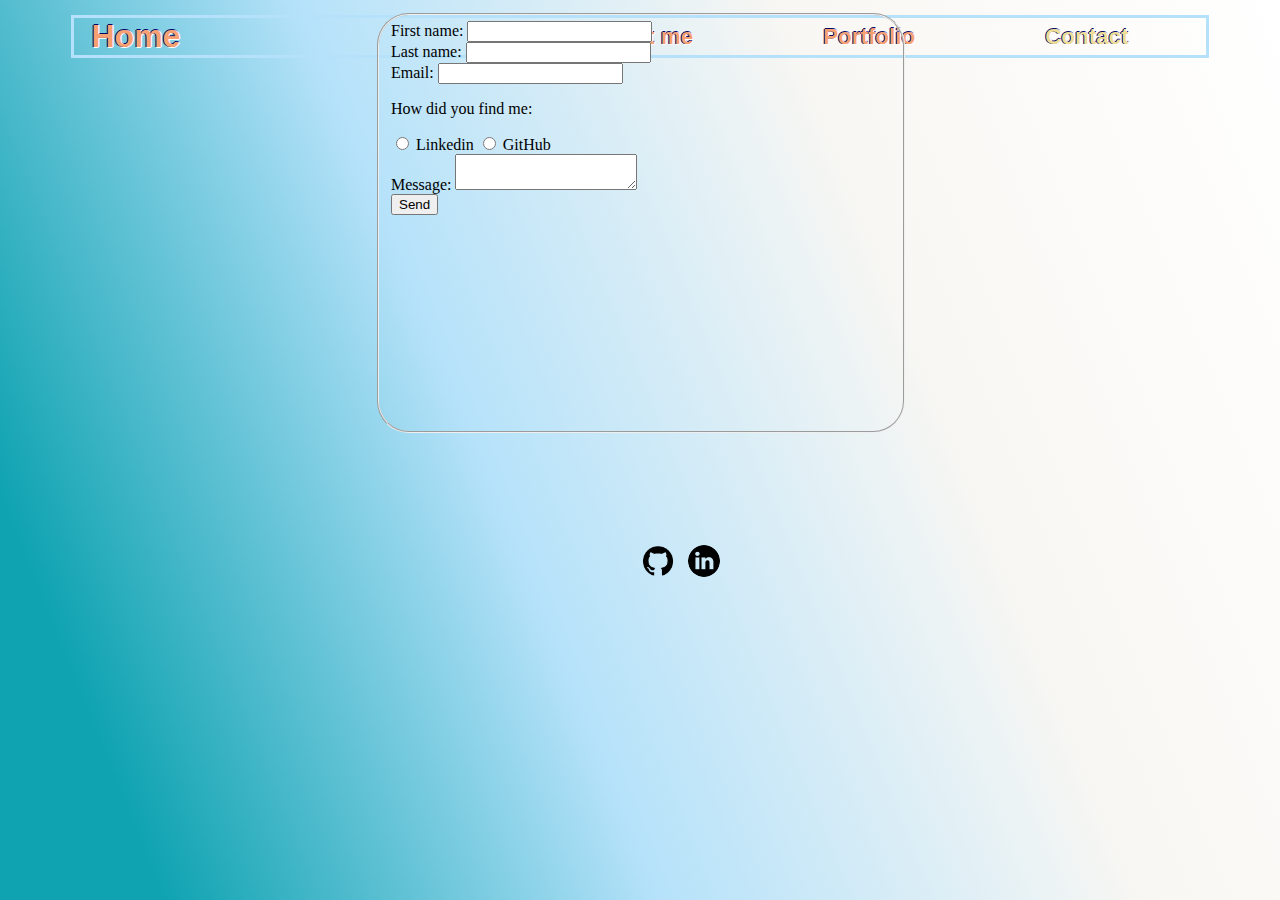
==== contact.html @ a8f218d4 "pronto" ====
<!DOCTYPE html>
<html>
    <head>
       <meta charset="UTF-8">
       <meta name="viewport" content="width=device-width, initial-scale=1.0">
       <meta name="description" content="Natuza Machado professional blog">


       <link rel="stylesheet" type="text/css" href="contact.css">

     </head>

    <body class="fundo">

    <header>

         <nav>
            <a class="topnav" type="home" id="home" href="file:///Users/natuzamachado/aa-projects/natuza-webpage/webpage/natuza-webpage.html"><strong>Home</strong></a>
             <a class="topnav" id="about-me"href="file:///Users/natuzamachado/aa-projects/natuza-webpage/webpage/About-me.html"><strong>About me</strong></a>
             <a class="topnav" href="#"><strong>Portfolio</strong></a>
              <a class="topnav" id="contact" href="file:///Users/natuzamachado/aa-projects/natuza-webpage/webpage/Contact.html"><strong>Contact</strong></a>
         </nav>

     </header>


        <main> <form action="/form-handling-url" method="post">
            <fieldset>
            <legend id="legend"></legend>
        
            <div>
                <label for="firstName">First name:</label>
                <input type="text" id="firstName" name="first_name">
            </div>
        
            <div>
                <label for="lastName">Last name:</label>
                <input type="text" id="lastName" name="last_name">
            </div>
        
            <div>
                <label for="email">Email:</label>
                <input type="email" id="email" name="email_address">
            </div>
        
          

             
            
            <div>
                <p>How did you find me:</p>
                <input type="radio" id="html" name="fav_language" value="HTML">
                <label type="option" for="html">Linkedin</label>
                <input type="radio" id="css" name="fav_language" value="CSS">
                <label type="option" for="css">GitHub</label>
             
            </div>

            <div>
                <label type="message" for="message">Message:</label>
                <textarea id="message" name="comments"></textarea>
            </div>

           
            <div>
                <button class="button" type="submit">Send</button>
            </div>
        
            </fieldset>
        </main>  

        <footer>
               <a href="https://github.com/" target="_blank">
                <img class="icons" src="git_icon_.png" alt="git icon" srcset="" >
               </a>
               <a href="https://www.linkedin.com/" target="_blank">
                <img class="icons" id= "linkedin" src= "linkedin.png" href="https://www.flaticon.com/free-icons/linkedin" alt="linkedin icon">
               </a>
               
             </footer>
               
             

</html>
---- contact.css ----
.fundo {
    background: linear-gradient(68deg, #0fa3b1 10%, #b5e2fa 40%, #f9f7f3 70%, white);
}

html {
    min-height: 100%;
}

body {
    display: auto;
    margin-bottom: 0px;
}

.topnav {
    display: inline-block;
    vertical-align: middle;
    font-size: 1.4em;
    margin-right: 60px;
    margin-left: 50px;
    padding: 10px;
    padding-bottom: 0px;
    padding-top: 0px;
    color: #f7a072;
    text-shadow: -1px 0 rgb(1, 5, 105), 0 1px white, 1px 0 white, 0 -1px rgb(1, 5, 105);
    text-decoration: none;
    font-family: Verdana, Geneva, Tahoma, sans-serif;
    transition-property: color;
    transition-delay: 0s;

}

.topnav:hover {
    color: #eddea4;

}

#home {
    font-size: 2em;
    display: grid;
    justify-content: flex-start;
    justify-items: flex-start;
    margin-right: 30%;
    margin-left: 0px;

}

.topnav.home::after {
    animation-play-state: running;
    animation-duration: 3s;
}

#contact {
    color: #efdd95;
    display: grid;
    justify-content: flex-start;
    justify-items: flex-start;
}

nav {
   
    display: flex;
    align-items: center;
    justify-content: center;
    border-style: solid;
    border-width: 3px;
    border-color: #b5e2fa;
    margin-left: 5%;
    margin-right: 5%;
    margin-top: 1.2%;
    padding-top: 0;

}

main {
    display: flex;
    align-items: center;
    justify-content: space-around;
    height: 410px;
    width: auto;
   
    border: none;
    border-radius: 0.9em;
    background-color: none;

}

.icons {
    background-color: none;
    display: flex;
    justify-content: center;
    align-items: center;
    width: 40px;
    height: 40px;
    transition-property: color;
    transition-duration: 2s;
    transition-delay: 0s;
    margin-right: 10px;
    border-radius: 3em;
}

.icons:hover {

    background-color: #eddea4;



}
fieldset {
    width: 500px;
    height: 400px;
    border-radius: 2em;
    margin-right: 20%;
    margin-bottom: 80px;

}
footer {

    display: flex;
    justify-content: center;
    align-items: center;
    width: 670px;
    height: 60px;
    margin-right: 0%;
    margin-left: 27%;
    margin-bottom: 0%;
    margin-top: 5%;
    border-color: #eddea4;
    opacity: 1px 1px 3px #fbbc75;


}

#linkedin {

    width: 32px;
    height: 32px;
    border-radius: 3em;
    background-color: none;
    background-size: auto;
}
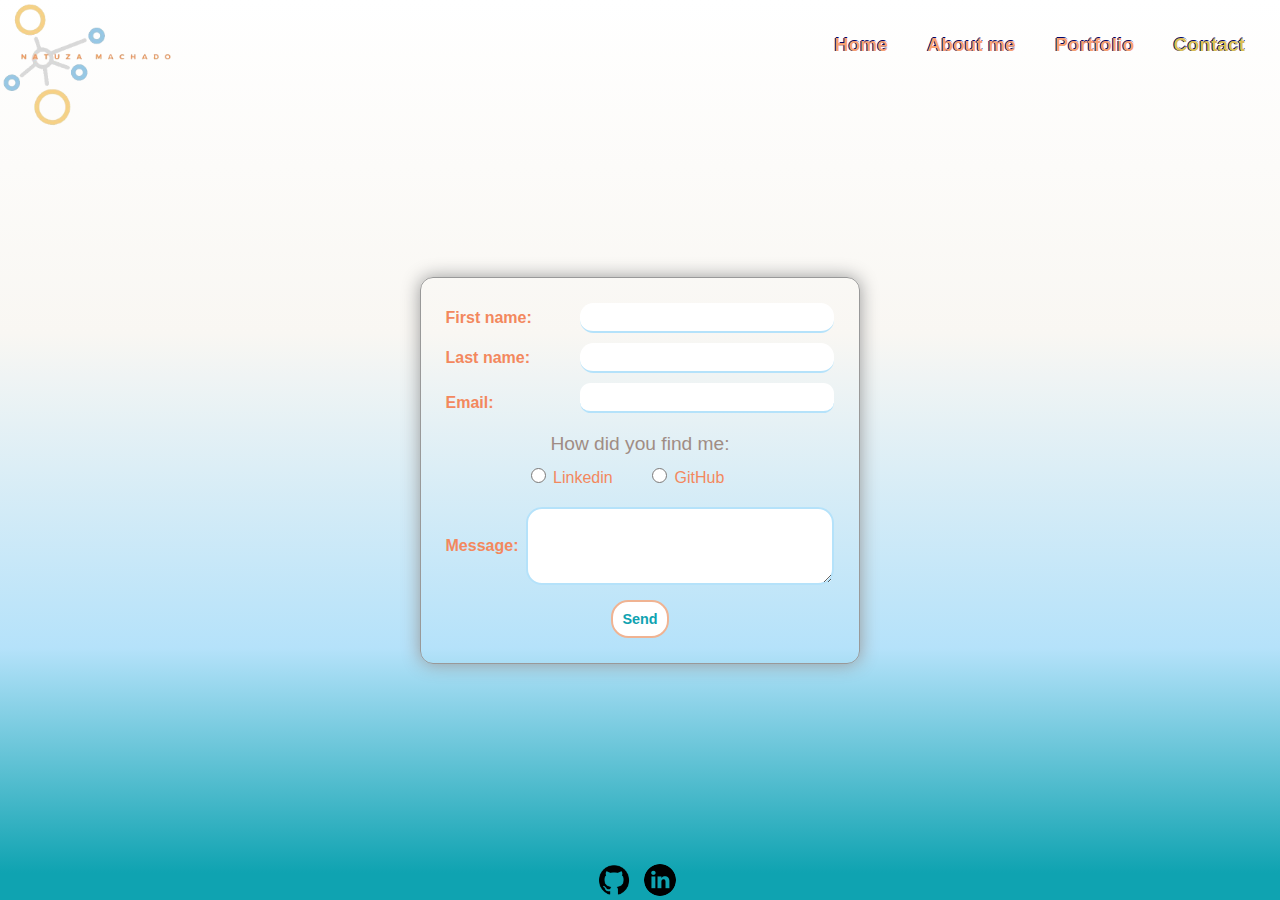
==== commit a1a065f7: "final project" ====
--- a/contact.html
+++ b/contact.html
@@ -12,72 +12,79 @@
 
     <body class="fundo">
 
-    <header>
+    <header class="header">
+       <div class="logo">
+             <img src="NAT2.png" alt= "a logo image">  
+        </div>
+      
+        <div class="menu">
+        <div class="nav_option">
+        <nav> 
+          <ul>
+             <li><a class="items" type="1"  href="file:///Users/natuzamachado/aa-projects/natuza-webpage/webpage/natuza-webpage.html"><strong>Home</strong></a></li>
+             <li><a class="items" type="2"  href="file:///Users/natuzamachado/aa-projects/natuza-webpage/webpage/about-me.html"><strong>About me</strong></a></li>
+             <li><a class="items" type="3" href="file:///Users/natuzamachado/aa-projects/natuza-webpage/webpage/portfolio.html"><strong>Portfolio</strong></a></li>
+             <li><a class="items" type="4" href="file:///Users/natuzamachado/aa-projects/natuza-webpage/webpage/Contact.html"><strong>Contact</strong></a></li>   
+            </ul>
+        </nav>  
+        </div>  
+     </div>
+        </header>
 
-         <nav>
-            <a class="topnav" type="home" id="home" href="file:///Users/natuzamachado/aa-projects/natuza-webpage/webpage/natuza-webpage.html"><strong>Home</strong></a>
-             <a class="topnav" id="about-me"href="file:///Users/natuzamachado/aa-projects/natuza-webpage/webpage/About-me.html"><strong>About me</strong></a>
-             <a class="topnav" href="#"><strong>Portfolio</strong></a>
-              <a class="topnav" id="contact" href="file:///Users/natuzamachado/aa-projects/natuza-webpage/webpage/Contact.html"><strong>Contact</strong></a>
-         </nav>
-
-     </header>
-
-
-        <main> <form action="/form-handling-url" method="post">
-            <fieldset>
-            <legend id="legend"></legend>
-        
-            <div>
-                <label for="firstName">First name:</label>
-                <input type="text" id="firstName" name="first_name">
+        <main> 
+            
+            
+        <fieldset>
+           
+            <div class="info">
+                <label for="firstName"><strong>First name:</strong></label>
+                <input  class="name"  type="text" id="firstName" name="first_name">
+            </div> 
+            
+            <div class="info"> 
+                <label   for="lastName"><strong>Last name:</strong></label>
+                <input class="name" type="text" id="lastName" name="last_name">
             </div>
         
-            <div>
-                <label for="lastName">Last name:</label>
-                <input type="text" id="lastName" name="last_name">
-            </div>
         
-            <div>
-                <label for="email">Email:</label>
-                <input type="email" id="email" name="email_address">
-            </div>
         
-          
-
-             
+            <div class="info">
+                <label  for="email"><strong>Email:</strong></label>
+                <input class="contact" type="email" id="email" name="email_address">
             
-            <div>
+           </div>
+        
+            <div class="quiz">
                 <p>How did you find me:</p>
-                <input type="radio" id="html" name="fav_language" value="HTML">
-                <label type="option" for="html">Linkedin</label>
-                <input type="radio" id="css" name="fav_language" value="CSS">
-                <label type="option" for="css">GitHub</label>
+               <div>
+                <input class="botao"  type="radio" id="html" name="fav_language" value="HTML">
+                <label class="option" for="html">Linkedin</label>
+                <input class="botao"  type="radio" id="css" name="fav_language" value="CSS">
+                <label class="option" for="css">GitHub</label>
+               </div>
+                
              
             </div>
 
-            <div>
-                <label type="message" for="message">Message:</label>
+            <div class="msg">
+                <label  for="message"><strong>Message:</strong></label>
                 <textarea id="message" name="comments"></textarea>
             </div>
 
-           
-            <div>
-                <button class="button" type="submit">Send</button>
+            <div class="button">
+                <button type="submit"><strong>Send</strong></button>
             </div>
-        
-            </fieldset>
+            </fieldset>                
+          
         </main>  
 
-        <footer>
-               <a href="https://github.com/" target="_blank">
-                <img class="icons" src="git_icon_.png" alt="git icon" srcset="" >
-               </a>
-               <a href="https://www.linkedin.com/" target="_blank">
-                <img class="icons" id= "linkedin" src= "linkedin.png" href="https://www.flaticon.com/free-icons/linkedin" alt="linkedin icon">
-               </a>
-               
-             </footer>
+         <footer>
+          <a href="https://github.com/" target="_blank"><img class="icons" src="git_icon_.png" alt="git icon" srcset="" ></a> 
+          <a href="https://www.linkedin.com/" target="_blank"><img id="linkedin"class="icons" src= "linkedin.png" href="https://www.flaticon.com/free-icons/linkedin" alt="linkedin icons"></a>      
+        
+        </footer>
+
+        </body>
                
              
 
--- a/contact.css
+++ b/contact.css
@@ -1,89 +1,255 @@
-.fundo {
-    background: linear-gradient(68deg, #0fa3b1 10%, #b5e2fa 40%, #f9f7f3 70%, white);
-}
-
-html {
-    min-height: 100%;
+body,
+ul,
+li {
+    margin: 0px;
+    padding: 0px;
+    list-style: none;
+    text-decoration: none;
+    list-style-type: none;
+    font-family: Verdana, Geneva, Tahoma, sans-serif;
+
 }
 
 body {
-    display: auto;
-    margin-bottom: 0px;
-}
-
-.topnav {
+    height: 100vh;
+    display: grid;
+    align-content: space-between;
+    background: linear-gradient(360deg, #0fa3b1 3%, #b5e2fa 28%, #f9f7f3 63%, white);
+   
+}
+
+img {
+    width: 180px;
+    height: 180px;
+    border-radius: 1em;
+    margin-top: 10px;
+}
+
+a {
+    color: #f7a072;
+    text-decoration: none;
+    text-shadow: -1px 0 rgb(1, 5, 105), 0 1px white, 1px 0 white, 0 -1px rgb(1, 5, 105);
+    transition-property: color;
+}
+
+a:hover {
+
+    color: #dcbe53;
+
+}
+
+a[type="4"] {
+    color: #dcbe53;
+}
+
+.header {
+    display: flex;
+    align-items: center;
+    justify-content: space-between;
+    height: 90px;
+}
+
+.logo {
+    margin-top: 50px;
+    margin-left: 2px;
+
+}
+
+.menu {
+    display: flex;
+    justify-content: flex-end;
+    align-items: center;
+}
+
+header div nav {
     display: inline-block;
-    vertical-align: middle;
-    font-size: 1.4em;
-    margin-right: 60px;
-    margin-left: 50px;
-    padding: 10px;
-    padding-bottom: 0px;
-    padding-top: 0px;
-    color: #f7a072;
-    text-shadow: -1px 0 rgb(1, 5, 105), 0 1px white, 1px 0 white, 0 -1px rgb(1, 5, 105);
-    text-decoration: none;
-    font-family: Verdana, Geneva, Tahoma, sans-serif;
-    transition-property: color;
-    transition-delay: 0s;
-
-}
-
-.topnav:hover {
-    color: #eddea4;
-
-}
-
-#home {
-    font-size: 2em;
-    display: grid;
-    justify-content: flex-start;
-    justify-items: flex-start;
-    margin-right: 30%;
-    margin-left: 0px;
-
-}
-
-.topnav.home::after {
-    animation-play-state: running;
-    animation-duration: 3s;
-}
-
-#contact {
-    color: #efdd95;
-    display: grid;
-    justify-content: flex-start;
-    justify-items: flex-start;
-}
-
-nav {
-   
-    display: flex;
-    align-items: center;
-    justify-content: center;
-    border-style: solid;
-    border-width: 3px;
-    border-color: #b5e2fa;
-    margin-left: 5%;
-    margin-right: 5%;
-    margin-top: 1.2%;
-    padding-top: 0;
-
+    justify-content: flex-end;
+}
+
+header div nav ul {
+
+    display: inline-block;
+    justify-content: flex-end;
+
+}
+
+header div nav ul li {
+    display: inline-block;
+    justify-content: flex-end;
+    padding-right: 35px;
+
+}
+
+header div nav ul li a {
+    font-size: 1.2rem;
 }
 
 main {
     display: flex;
     align-items: center;
-    justify-content: space-around;
-    height: 410px;
+    justify-self: center;
     width: auto;
-   
     border: none;
     border-radius: 0.9em;
     background-color: none;
-
-}
-
+    display: flex;
+        margin: 0px;
+        padding: 0px;
+        width: max-content;
+        height: max-content;
+
+}
+
+fieldset {
+
+    display: flex;
+    border: 0.5px solid #999;
+    border-radius: 13px;
+    box-shadow: 0 0 18px #999;
+    display: flex;
+    flex-direction: column;
+    justify-content: center;
+    gap: 0px;
+    margin-top: 0px;
+    padding-top: 10px;
+    padding: 25px;
+  
+}
+.quiz {
+    display: grid;
+    grid-template-rows: 1fr 1fr;
+  
+}
+fieldset div {
+
+justify-content: center;
+justify-items: center;
+  
+
+}
+.button {
+    display: flex;
+    margin-top: 5px;
+  
+}
+
+ p {
+    color:#a08c84;
+   font-family: Arial, Helvetica, sans-serif;
+    font-size: 1.2em;
+    margin: 0px;
+    padding: 0px;
+    margin-bottom: 10px;
+   
+}
+.option{
+   
+    margin-right: 30px;
+}
+label {
+   
+    font-style: normal;
+    color:#f3885e;
+    font-family:Arial, Helvetica, sans-serif;
+    font-size: 1em;
+}
+
+textarea {
+
+    border: 2px solid #b5e2fa;
+    border-radius: 1.2em;
+    width: 300px;
+    height: 70px;
+    margin-left: 8px;
+
+}
+
+.msg {
+    display: flex;
+    align-items: center;
+    margin: 0px;
+    padding: 0px;
+    margin-bottom: 10px;
+    margin-top: 10px;
+   
+}
+
+.name {
+    border: none;
+    border-bottom: 2px solid #b5e2fa;
+    border-radius: 1em;
+    width: 250px;
+    height: 26px;
+}
+
+.info {
+    
+    display: flex;
+    justify-items: flex-start;
+    justify-content: space-between;
+    margin-bottom: 10px;
+    align-items: center;
+}
+
+.contact {
+   
+    border: none;
+    border-bottom: 2px solid #b5e2fa;
+    border-radius: .8em;
+    margin-bottom: 10px;
+    width: 250px;
+    height: 26px;  
+  
+}
+
+
+.botao {
+   
+    accent-color: #ea6f6b;
+    width: 15px;
+    height: 15px;
+    padding: 0px;
+    margin-bottom: 0px;
+}
+
+button {
+    font-family: Arial, Helvetica, sans-serif;
+    font-size: .9em;
+    display: grid;
+    justify-self: center;
+    border: 1px solid black;
+    color: #0fa3b1;
+    margin: 0px;
+    padding: 9px;
+    border: 2.5px solid #f0b392;
+    background-color: white;
+    border-radius: 1.2em;
+    transition: background-color 0s;
+
+}
+
+button:hover {
+    background-color:#f0e6c0;
+
+}
+.icons:hover {
+    background-color: #eddea4;
+
+}
+
+footer {
+    display: flex;
+    justify-content: center;
+    align-items: center;
+    height: 100%;
+}
+
+#linkedin {
+    width: 32px;
+    height: 32px;
+    border-radius: 3em;
+
+}
 .icons {
     background-color: none;
     display: flex;
@@ -102,39 +268,264 @@
 
     background-color: #eddea4;
 
-
-
-}
+}
+
+@media all and (max-width: 1024px) {
+    main {
+        display: flex;
+        justify-content: space-around;
+        flex-direction: row-reverse;
+    }
+
+    .brief {
+        display: flex;
+        margin: 0px;
+        padding: 0px;
+        gap: 40px;
+
+    }
+
+
+         .icons {
+             width: 30px;
+             height: 30px;
+             margin: 5px;
+         }
+    
+         #linkedin {
+             width: 25px;
+             height: 25px;
+         }
+        }
+
+    @media all and (max-width:819px) {
+
+        header div nav {
+            display: grid;
+            width: max-content;
+            margin-top: 55px;
+            margin-right: 12px;
+        }
+
+        header div nav ul {
+            display: grid;
+            gap: 12px;
+            border-bottom: #b5e2fa;
+            border-top: #b5e2fa;
+            border-width: 2px;
+            border-style: solid;
+            border-left: none;
+            border-right: none;
+
+
+        }
+
+        header div nav ul li a {
+            font-size: 1.1rem;
+
+        }
+
+        header div nav ul li {
+            display: flex;
+            justify-self: center;
+            margin: 0px;
+            padding: 0px;
+        }
+
+       
+
+        .icons {
+            width: 35px;
+            height: 35px;
+            margin: 5px;
+        }
+
+        #linkedin {
+            width: 28px;
+            height: 28px;
+        }
+
+               
+
+    @media all and (max-width:540px) {
+
+    header div nav {
+        display: grid;
+        width: max-content;
+        margin-top: 45px;
+        margin-right: 12px;
+    }
+
+    header div nav ul {
+        display: grid;
+        gap: 12px;
+        border-bottom: #b5e2fa;
+        border-top: #b5e2fa;
+        border-width: 2px;
+        border-style: solid;
+        border-left: none;
+        border-right: none;
+
+
+    }
+
+    header div nav ul li a {
+        font-size: .7rem;
+
+    }
+
+    header div nav ul li {
+        display: flex;
+        justify-self: center;
+        margin: 0px;
+        padding: 0px;
+    }
+
+    .logo {
+        margin: 0px;
+        padding: 0px;
+        margin-top: 25px;
+    }
+
+    img {
+        width: 110px;
+        height: 110px;
+        border-radius: 1em;
+
+    }
+
 fieldset {
-    width: 500px;
-    height: 400px;
-    border-radius: 2em;
-    margin-right: 20%;
-    margin-bottom: 80px;
-
-}
-footer {
-
-    display: flex;
-    justify-content: center;
-    align-items: center;
-    width: 670px;
-    height: 60px;
-    margin-right: 0%;
-    margin-left: 27%;
-    margin-bottom: 0%;
-    margin-top: 5%;
-    border-color: #eddea4;
-    opacity: 1px 1px 3px #fbbc75;
-
-
-}
-
-#linkedin {
-
-    width: 32px;
-    height: 32px;
-    border-radius: 3em;
-    background-color: none;
-    background-size: auto;
-}
+
+      
+       border: 0.5px solid #999;
+       border-radius: 13px;
+       box-shadow: 0 0 18px #999;
+       display: flex;
+       flex-direction: column;
+       justify-content: center;
+       gap: 0px;
+       margin-top: 0px;
+       padding-top: 0px;
+       padding: 10px;
+
+   }
+
+   .quiz {
+       display: grid;
+       grid-template-rows: 1fr 1fr;
+
+   }
+
+   fieldset div {
+
+       justify-content: center;
+       justify-items: center;
+
+
+   }
+
+   .button {
+       display: flex;
+       margin-top: 10px;
+
+   }
+
+   p {
+       color: #a08c84;
+       font-family: Arial, Helvetica, sans-serif;
+       font-size: 1em;
+       margin: 0px;
+       padding: 0px;
+       margin-bottom:4px;
+
+   }
+
+   .option {
+
+       margin-right: 10px;
+   }
+
+   label {
+
+       font-style: normal;
+       color: #f3885e;
+       font-family: Arial, Helvetica, sans-serif;
+       font-size: .6em;
+   }
+
+   textarea {
+
+       border: 2px solid #b5e2fa;
+       border-radius: 1.2em;
+       width: 100px;
+       height: 40px;
+       margin-left: 8px;
+
+   }
+
+   .msg {
+       display: flex;
+       align-items: center;
+       margin: 0px;
+       padding: 0px;
+       margin-bottom: 10px;
+       margin-top: 10px;
+
+   }
+
+   .name {
+       border: none;
+       border-bottom: 2px solid #b5e2fa;
+       border-radius: 1em;
+       width: 100px;
+        height: 15px;
+   }
+
+   .info {
+
+    display: flex;
+        justify-items: flex-start;
+        justify-content: space-between;
+       margin-bottom: 10px;
+       align-items: center;
+   }
+
+   .contact {
+      
+       border: none;
+       border-bottom: 2px solid #b5e2fa;
+       border-radius: 1em;
+       margin-bottom: 10px;
+       width: 100px;
+       height: 15px;
+
+   }
+
+
+   .botao {
+
+       accent-color: #ea6f6b;
+       width: 10px;
+       height: 10px;
+       padding: 0px;
+   }
+
+   button {
+    
+       font-size: .5em;
+       margin: 0px;
+       padding: 5px;
+     
+   }
+         .icons {
+             width: 30px;
+             height: 30px;
+             margin: 5px;
+         }
+    
+         #linkedin {
+             width: 25px;
+             height: 25px;
+         }
+         }
+}
